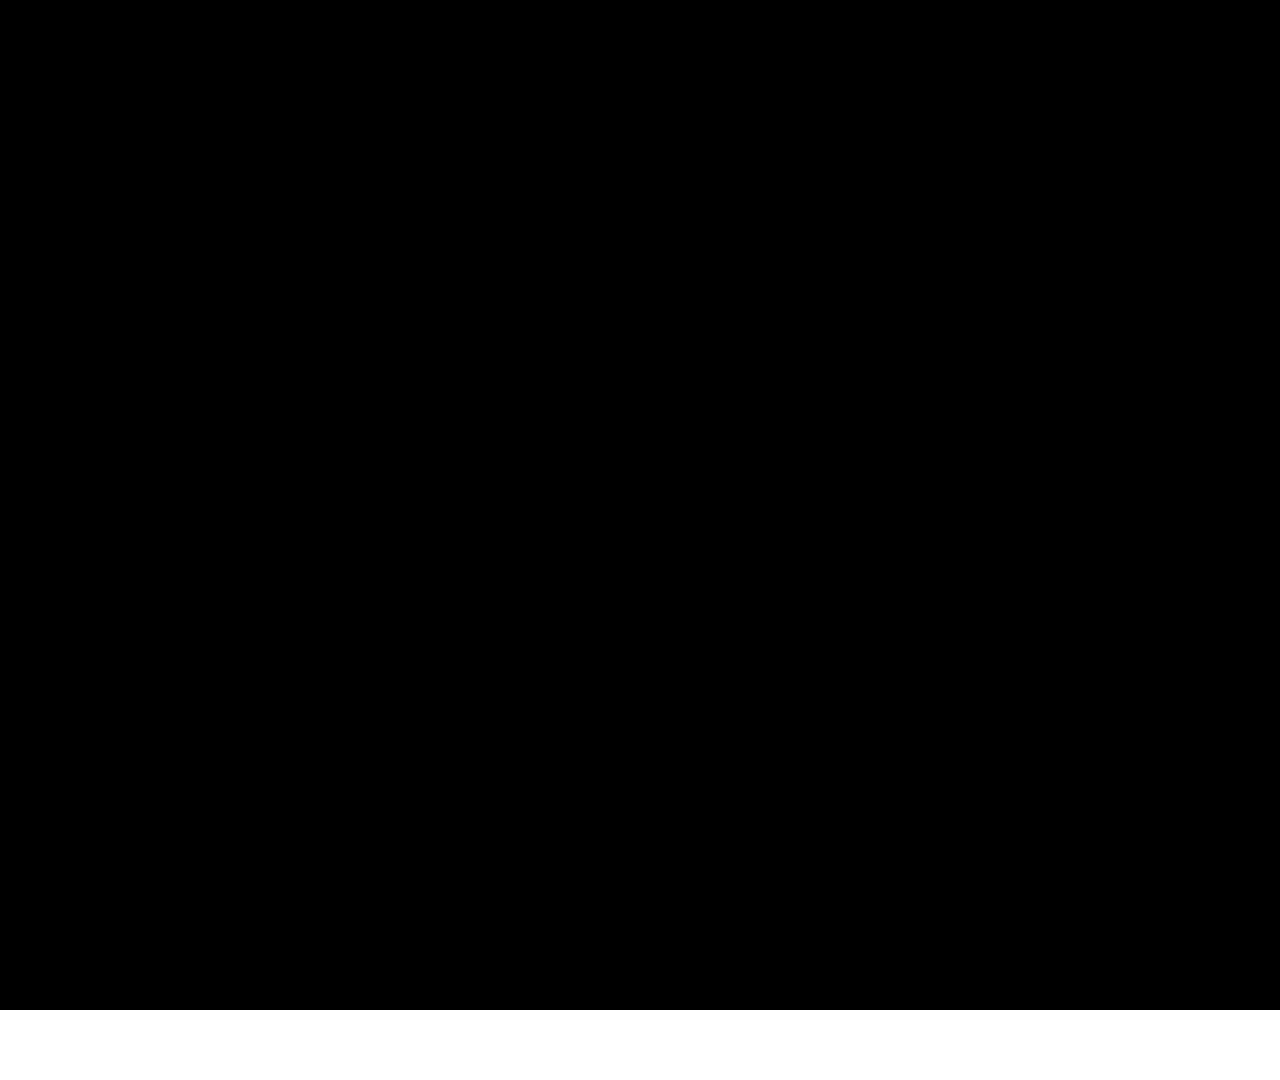
==== index.html @ 369df47d "init" ====
<!DOCTYPE html PUBLIC "-//W3C//DTD XHTML 1.0 Transitional//EN" "http://www.w3.org/TR/xhtml1/DTD/xhtml1-transitional.dtd">
<html xmlns="http://www.w3.org/1999/xhtml">
    <head>
        <meta http-equiv="Content-Type" content="text/html; charset=UTF-8"/>
        <title>SyntaxisTV</title>

        <link href="styles/style.css" rel="stylesheet" type="text/css"/>
        <link href="styles/li-scroller.css" rel="stylesheet" type="text/css"/>

        <script src="js/jquery-2.1.1.min.js" type="text/javascript"></script>
        <script src="js/jquery.li-scroller.1.0.js" type="text/javascript"></script>
        <script src="js/jquery.jcarousel.min.js" type="text/javascript"></script>
        <script src="js/main.js" type="text/javascript"></script>
        <script src="js/rss.js" type="text/javascript"></script>
    </head>
    <body>
        <div id="content">
            <div id="left-side">
                <div id ="activity">
                    <div id="activityContainer"></div>
                </div>
                <div id="footer">
                    <div id="newsfeed">
                        <ul id="ticker"></ul>
                    </div>
                </div>
            </div>
            <div id="right-side">
                <div id="clock">--:--:-- PM</div>
                <div id="sponsors">
                    <!--                    <ul id="carousel" class="jcarousel-skin-tango"></ul>-->
                </div>
            </div>
        </div>
    </body>
</html>
---- styles/style.css ----
*{-webkit-box-sizing:border-box;-moz-box-sizing:border-box;box-sizing:border-box;}
body {
    font-family: arial;
    font-size: 1em;
    margin: 0px;
    padding: 0px;
}
#content {
    width: 1920px;
    height: 1080px;
    background-color: #000;
}
#left-side {
    position: absolute;
    width: 1560px;
    height: 1080px;
}
#right-side {
    position: absolute;
    z-index: 1;
    width: 380px;
    margin-left: 1540px;
    height: 1080px;
    background-image:url('sidebar.png');
}
#activity {
    width: 1560px;
    height: 1010px;
}
#footer {
    position: absolute;
    width: 1560px;
    height: 70px;
    background-color: #fff;
}
#sponsors {
    position: absolute;
    margin-left: 105px;
    margin-top: 500px;
}
#clock {
    width: 380px;
    height: 100px;
    font-size: 75px;
    margin-top: 50px;
    text-align: center;
}
#newsfeed {
    float: left;
    width: 1540px;
    height: 70px;
}
#ticker {
    display: none;
}
#activityContainer {
    width: 1540px;
}
#activityContainer img {
    display: block;
    margin-left: auto;
    margin-right: auto;
}

.jcarousel-skin-tango img {
    width: 150px;
    height: 92px;
}
.jcarousel-skin-tango .jcarousel-direction-rtl {
    direction: rtl;
}
.jcarousel-skin-tango .jcarousel-container-horizontal {
    width: 150px;
    padding: 0px 0px;
}
.jcarousel-skin-tango .jcarousel-clip {
    overflow: hidden;
}
.jcarousel-skin-tango .jcarousel-clip-horizontal {
    width:  150px;
    height: 92px;
}
.jcarousel-skin-tango .jcarousel-item {
    width: 150px;
    height: 92px;
}
.jcarousel-skin-tango .jcarousel-item-horizontal {
    margin-left: 0;
    margin-right: 10px;
}
.jcarousel-skin-tango .jcarousel-direction-rtl .jcarousel-item-horizontal {
    margin-left: 10px;
    margin-right: 0;
}
.jcarousel-skin-tango .jcarousel-item-placeholder {
    background: #fff;
    color: #000;
}
---- styles/li-scroller.css ----
/* liScroll styles */

.tickercontainer { /* outer div */
    width: 1528px;
    height: 58px;
    margin: 6px;
    padding: 0;
    overflow: hidden;
    font-size: 42px;
}

.tickercontainer .mask { /* that serves as a mask. so you get a sort of padding both left and right */
    position: relative;
    left: 10px;
    top: 8px;
    width: 1508px;
    overflow: hidden;
}

ul.newsticker { /* that's your list */
    position: relative;
    left: 1540px;
    list-style-type: none;
    margin: 0;
    padding: 0;
}

ul.newsticker li {
    float: left;
    margin: 0;
    padding: 0;
    background: #fff;
}

ul.newsticker a {
    white-space: nowrap;
    padding: 0;
    margin: 0 80px 0 0;
}

ul.newsticker span {
    margin: 0 16px 0 0;
    color: #08088A;
}
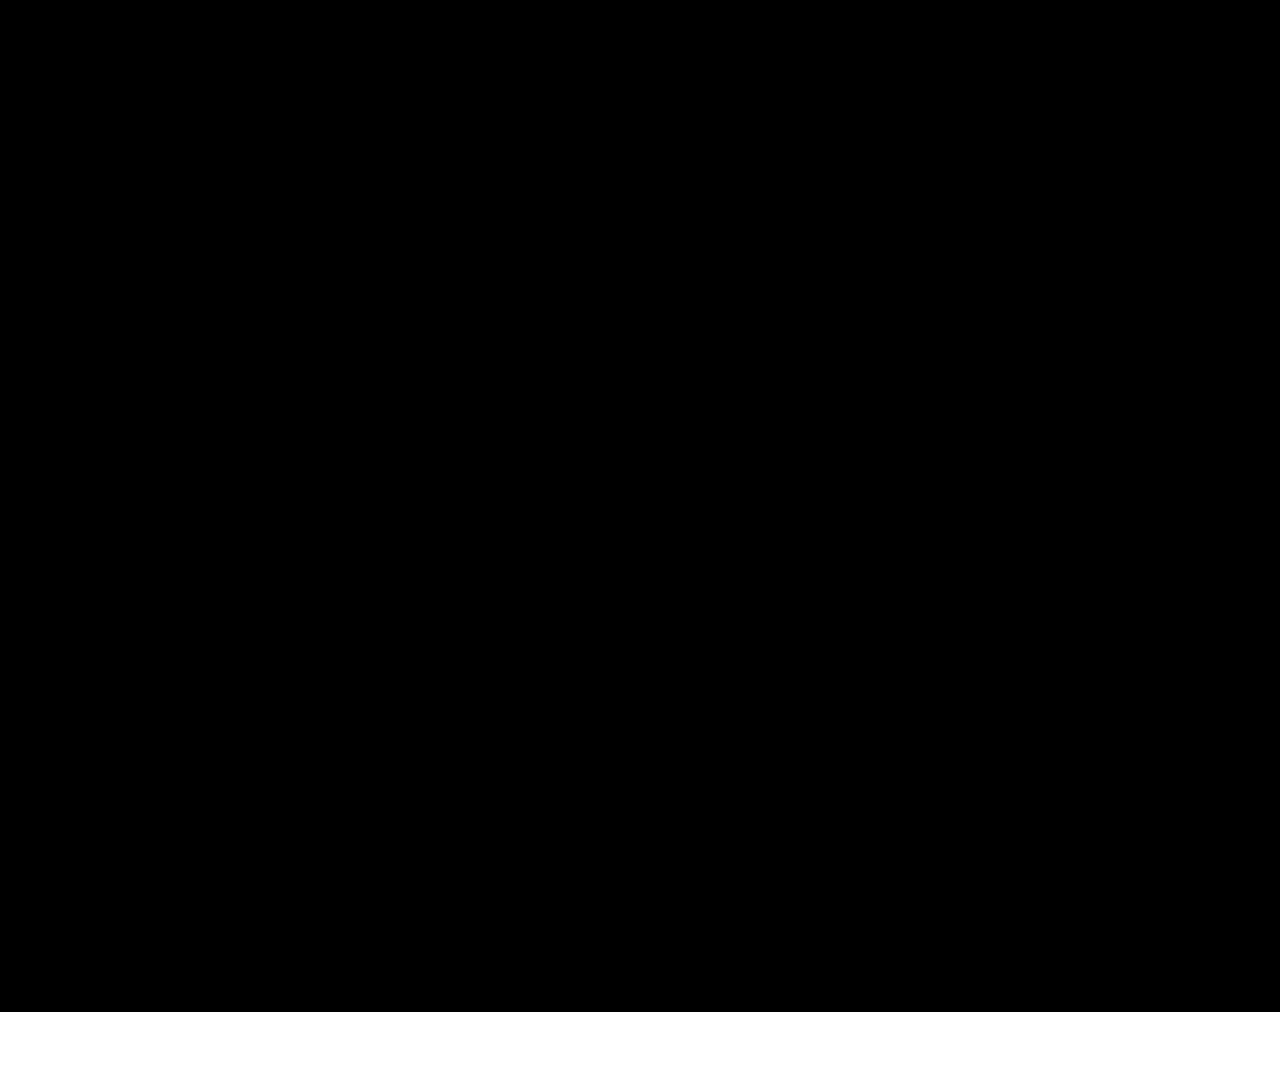
==== commit 12607005: "sponsoring slider fixed" ====
--- a/index.html
+++ b/index.html
@@ -7,7 +7,7 @@
         <link href="styles/style.css" rel="stylesheet" type="text/css"/>
         <link href="styles/li-scroller.css" rel="stylesheet" type="text/css"/>
 
-        <script src="js/jquery-2.1.1.min.js" type="text/javascript"></script>
+        <script src="js/jquery-2.1.3.min.js" type="text/javascript"></script>
         <script src="js/jquery.li-scroller.1.0.js" type="text/javascript"></script>
         <script src="js/jquery.jcarousel.min.js" type="text/javascript"></script>
         <script src="js/main.js" type="text/javascript"></script>
@@ -28,7 +28,7 @@
             <div id="right-side">
                 <div id="clock">--:--:-- PM</div>
                 <div id="sponsors">
-                    <!--                    <ul id="carousel" class="jcarousel-skin-tango"></ul>-->
+                    <ul id="carousel" class="jcarousel-skin-tango"></ul>
                 </div>
             </div>
         </div>
--- a/styles/style.css
+++ b/styles/style.css
@@ -35,8 +35,8 @@
 }
 #sponsors {
     position: absolute;
-    margin-left: 105px;
-    margin-top: 500px;
+    margin-left: 125px;
+    margin-top: 360px;
 }
 #clock {
     width: 380px;
@@ -55,11 +55,12 @@
 }
 #activityContainer {
     width: 1540px;
+    margin: 2px 0;
 }
 #activityContainer img {
-    display: block;
-    margin-left: auto;
-    margin-right: auto;
+    display:block;
+    margin:auto;
+    max-height: 1008px;
 }
 
 .jcarousel-skin-tango img {
